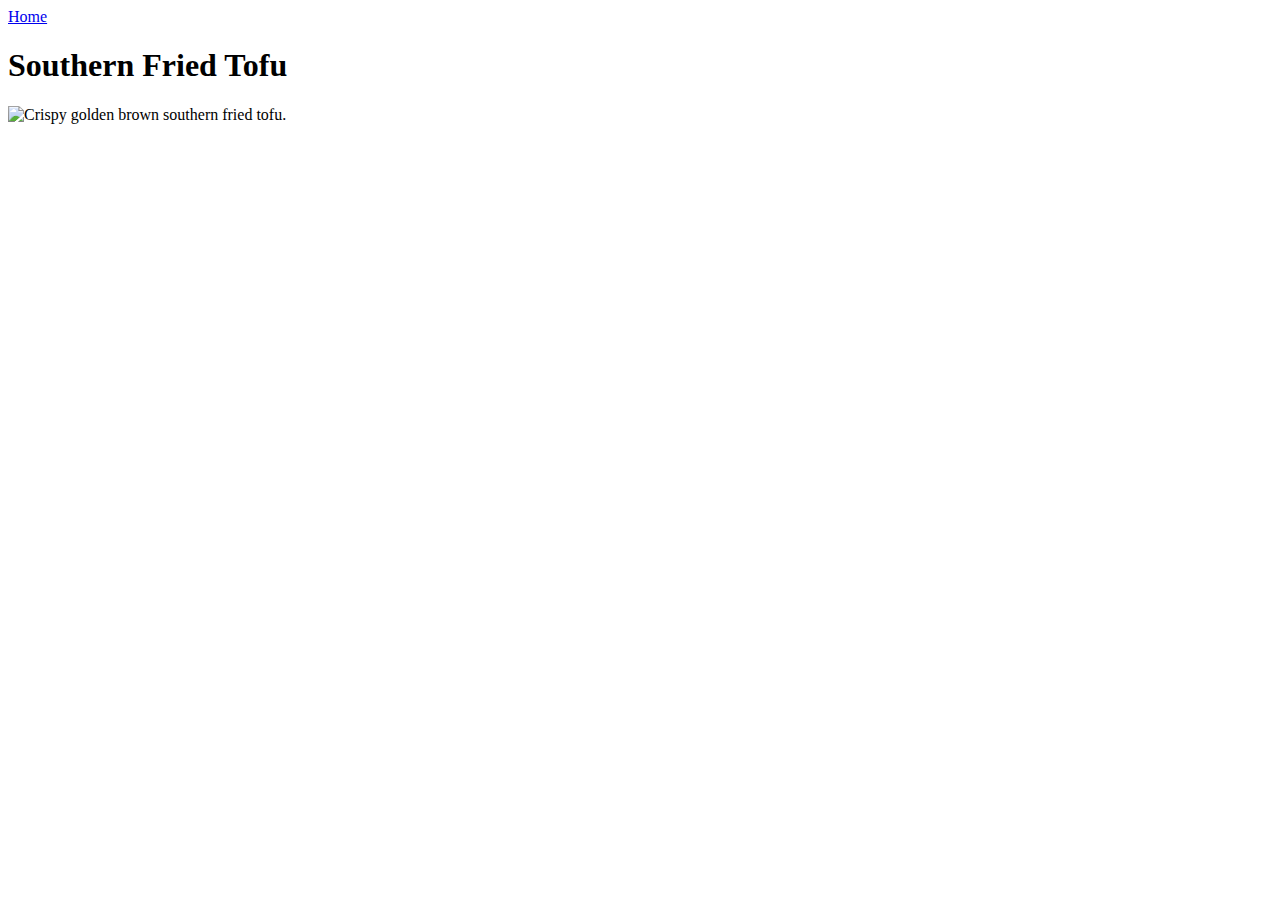
==== recipes/southern_fried_tofu.html @ 25011c37 "Create first recipe page" ====
<!DOCTYPE html>
<html lang="en">
    <head>
        <meta charset="utf-8">
        <title>Tasty Tofu Recipes</title>
    </head>

    <body>
        <a href="../index.html">Home</a>
        <h1>Southern Fried Tofu</h1>
        <img src="../images/SFTofu.webp" alt="Crispy golden brown southern fried tofu." height="310" width="310">
    </body>



</html>
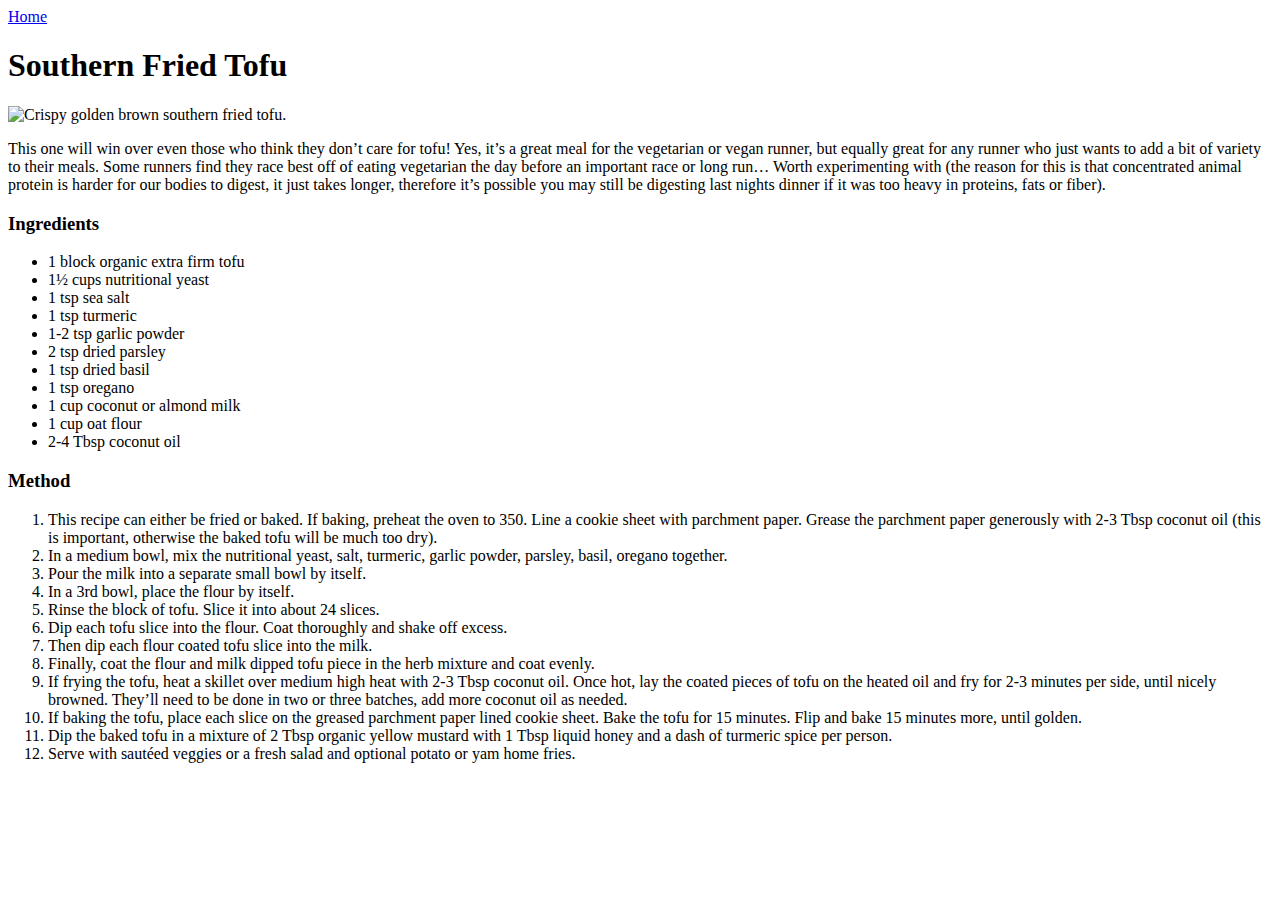
==== commit af00e186: "Add full recipe" ====
--- a/recipes/southern_fried_tofu.html
+++ b/recipes/southern_fried_tofu.html
@@ -9,6 +9,49 @@
         <a href="../index.html">Home</a>
         <h1>Southern Fried Tofu</h1>
         <img src="../images/SFTofu.webp" alt="Crispy golden brown southern fried tofu." height="310" width="310">
+        <p>This one will win over even those who think they don’t care for tofu! Yes, it’s a great meal for the vegetarian or vegan runner, but equally great for any runner who just wants to add a bit of variety to their meals. Some runners find they race best off of eating vegetarian the day before an important race or long run… Worth experimenting with (the reason for this is that concentrated animal protein is harder for our bodies to digest, it just takes longer, therefore it’s possible you may still be digesting last nights dinner if it was too heavy in proteins, fats or fiber).</p>
+        <h3>Ingredients</h3>
+        <ul>
+            <li>1 block organic extra firm tofu</li>
+            <li>1½ cups nutritional yeast</li>
+            <li>1 tsp sea salt</li>
+            <li>1 tsp turmeric</li>
+            <li>1-2 tsp garlic powder</li>
+            <li>2 tsp dried parsley</li>
+            <li>1 tsp dried basil</li>
+            <li>1 tsp oregano</li>
+            <li>1 cup coconut or almond milk</li>
+            <li>1 cup oat flour</li>
+            <li>2-4 Tbsp coconut oil</li>
+        </ul>
+        <h3>Method</h3>
+        <ol>
+            <li>This recipe can either be fried or baked. If baking, preheat the oven to 350. Line a cookie sheet with parchment paper. Grease the parchment paper generously with 2-3 Tbsp coconut oil (this is important, otherwise the baked tofu will be much too dry).
+            </li>
+            <li>In a medium bowl, mix the nutritional yeast, salt, turmeric, garlic powder, parsley, basil, oregano together.
+            </li>
+            <li>Pour the milk into a separate small bowl by itself.
+            </li>
+            <li>In a 3rd bowl, place the flour by itself.
+            </li>
+            <li>Rinse the block of tofu. Slice it into about 24 slices.
+            </li>
+            <li>Dip each tofu slice into the flour. Coat thoroughly and shake off excess.
+            </li>
+            <li>Then dip each flour coated tofu slice into the milk.
+            </li>
+            <li>Finally, coat the flour and milk dipped tofu piece in the herb mixture and coat evenly.
+            </li>
+            <li>If frying the tofu, heat a skillet over medium high heat with 2-3 Tbsp coconut oil. Once hot, lay the coated pieces of tofu on the heated oil and fry for 2-3 minutes per side, until nicely browned. They’ll need to be done in two or three batches, add more coconut oil as needed.
+            </li>
+            <li>If baking the tofu, place each slice on the greased parchment paper lined cookie sheet. Bake the tofu for 15 minutes. Flip and bake 15 minutes more, until golden.
+            </li>
+            <li>Dip the baked tofu in a mixture of 2 Tbsp organic yellow mustard with 1 Tbsp liquid honey and a dash of turmeric spice per person.
+            </li>
+            <li>Serve with sautéed veggies or a fresh salad and optional potato or yam home fries.
+            </li>
+
+        </ol>
     </body>
 
 
